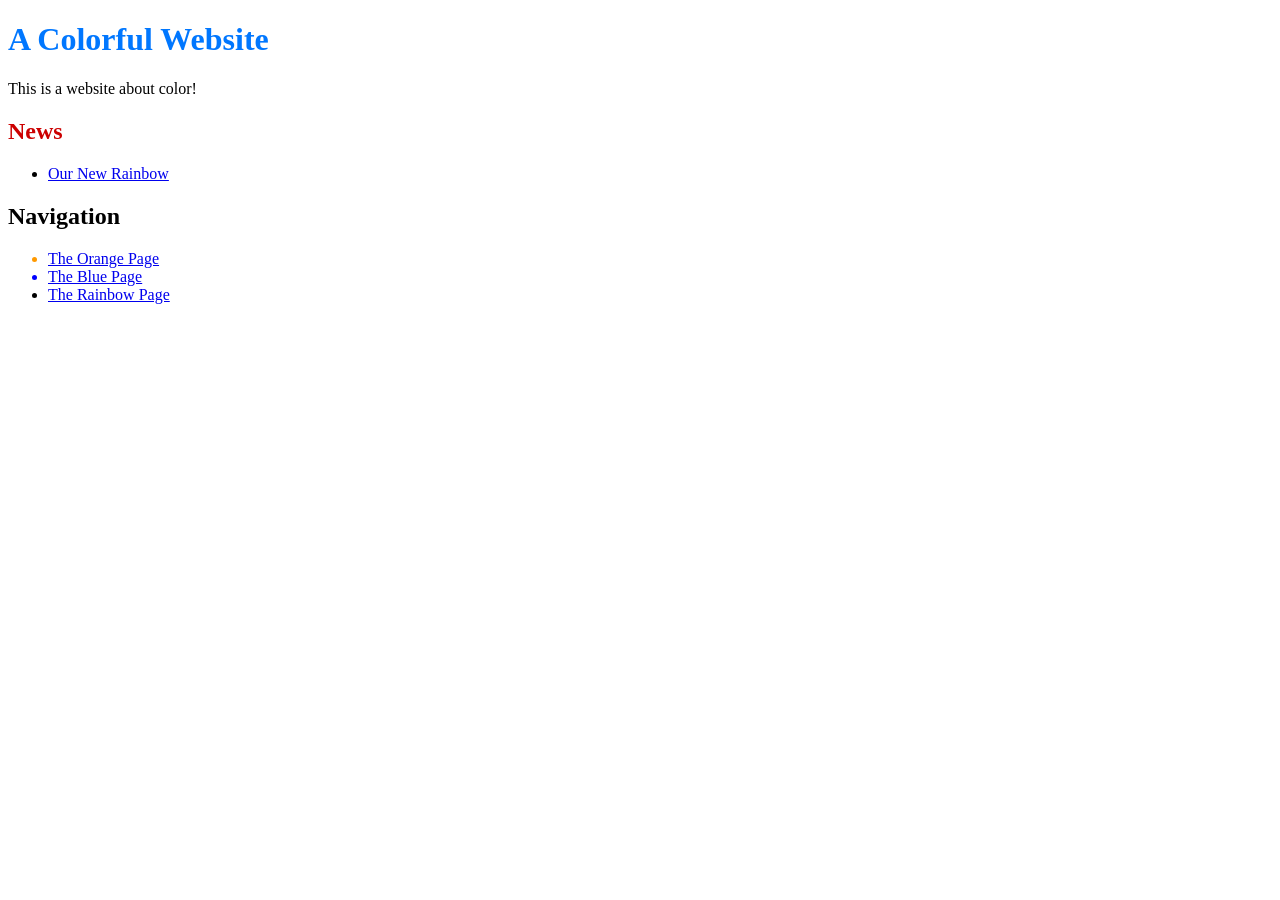
==== index.html @ 8dd4ccc1 "add news item for rainbow" ====
<!DOCTYPE html>
<html lang="en">
<head>
   <meta charset="UTF-8">
   <title>A Colorful Website</title>
   <link rel="stylesheet" href="styles.css" />
</head>
<body>
 <h1 style="color: #07F">A Colorful Website</h1>
 <p>This is a website about color!</p>
 <h2 style="color: #C00">News</h2>
 <ul>
   <li><a href="rainbow.html">Our New Rainbow</a></li>
 </ul>
    <h2>Navigation</h2>
   <ul>
       <li style="color: #F90">
           <a href="orange.html">The Orange Page</a>
       </li>
       <li style="color: #00F">
           <a href="blue.html">The Blue Page</a>
       </li>
       <li>
           <a href="rainbow.html">The Rainbow Page</a>
       </li>
   </ul>

</body>
</html>
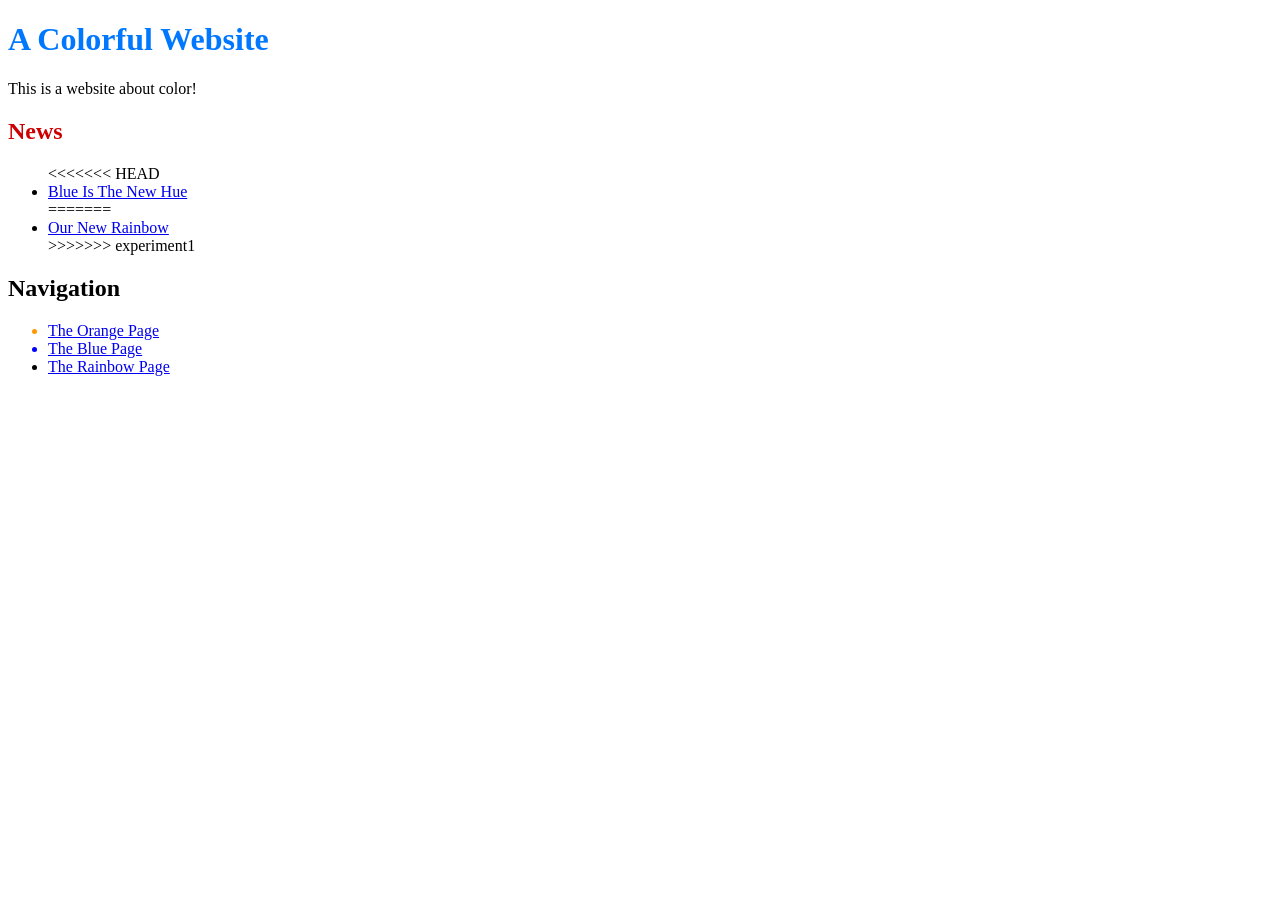
==== commit 96e99a07: "Merge branch 'experiment1'" ====
--- a/index.html
+++ b/index.html
@@ -10,7 +10,11 @@
  <p>This is a website about color!</p>
  <h2 style="color: #C00">News</h2>
  <ul>
+<<<<<<< HEAD
+   <li><a href="news-1.html">Blue Is The New Hue</a></li>
+=======
    <li><a href="rainbow.html">Our New Rainbow</a></li>
+>>>>>>> experiment1
  </ul>
     <h2>Navigation</h2>
    <ul>
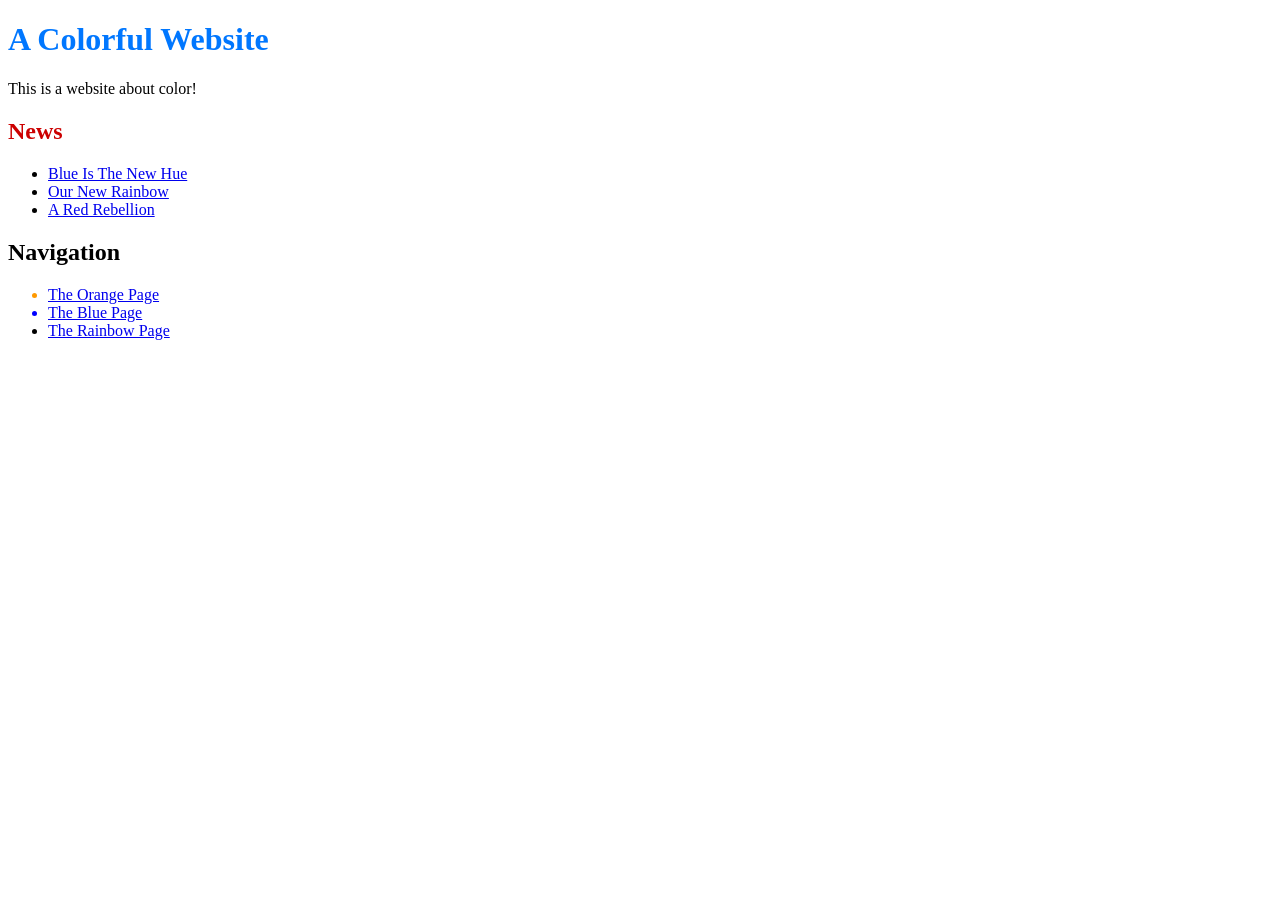
==== commit 1e9c9159: "Add 2nd news item to index page" ====
--- a/index.html
+++ b/index.html
@@ -10,11 +10,9 @@
  <p>This is a website about color!</p>
  <h2 style="color: #C00">News</h2>
  <ul>
-<<<<<<< HEAD
    <li><a href="news-1.html">Blue Is The New Hue</a></li>
-=======
    <li><a href="rainbow.html">Our New Rainbow</a></li>
->>>>>>> experiment1
+   <li><a href="news-2.html">A Red Rebellion</a></li>
  </ul>
     <h2>Navigation</h2>
    <ul>
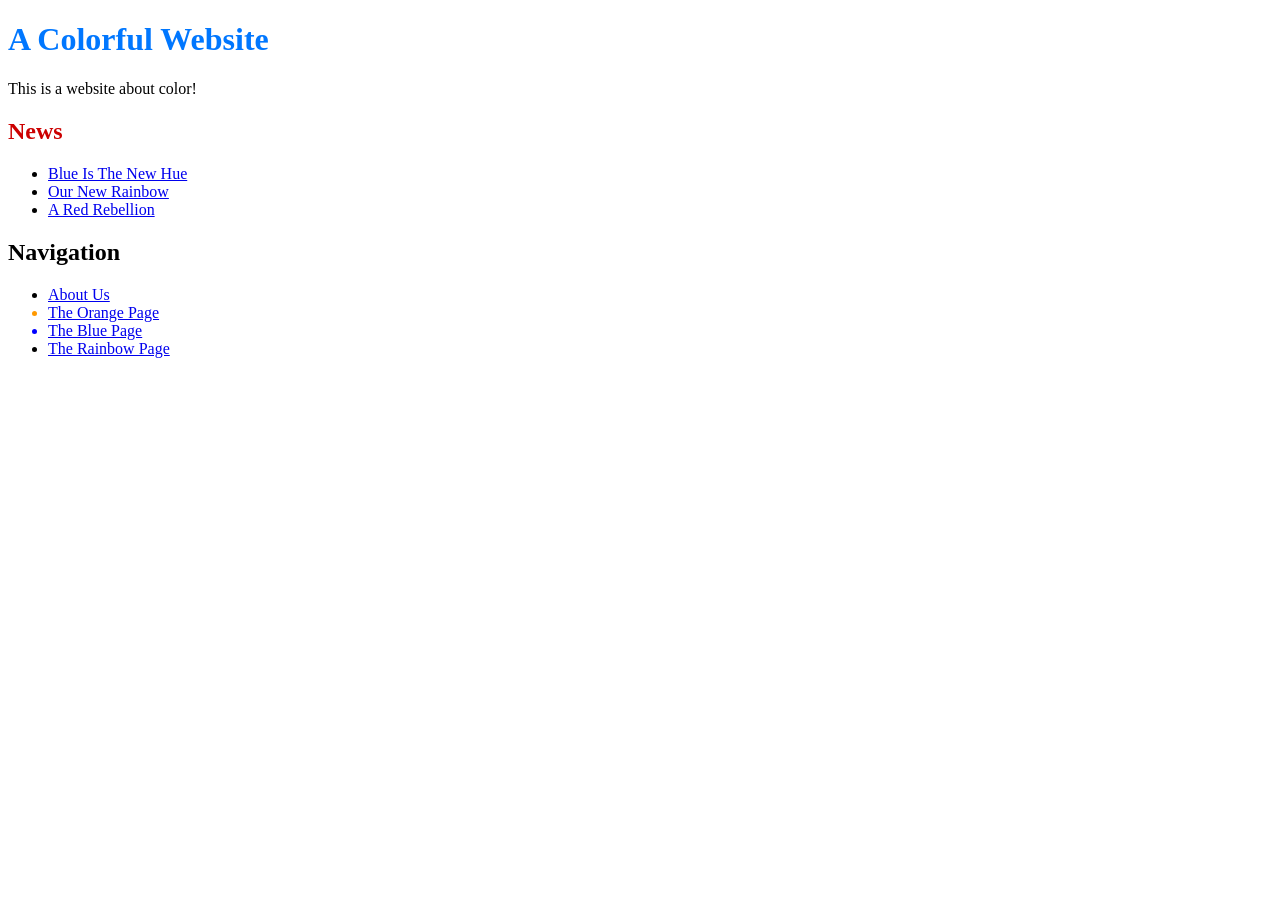
==== commit 9aaf0d0e: "Add link to about section in home page" ====
--- a/index.html
+++ b/index.html
@@ -16,6 +16,9 @@
  </ul>
     <h2>Navigation</h2>
    <ul>
+      <li>
+           <a href="about/index.html">About Us</a>
+       </li>
        <li style="color: #F90">
            <a href="orange.html">The Orange Page</a>
        </li>
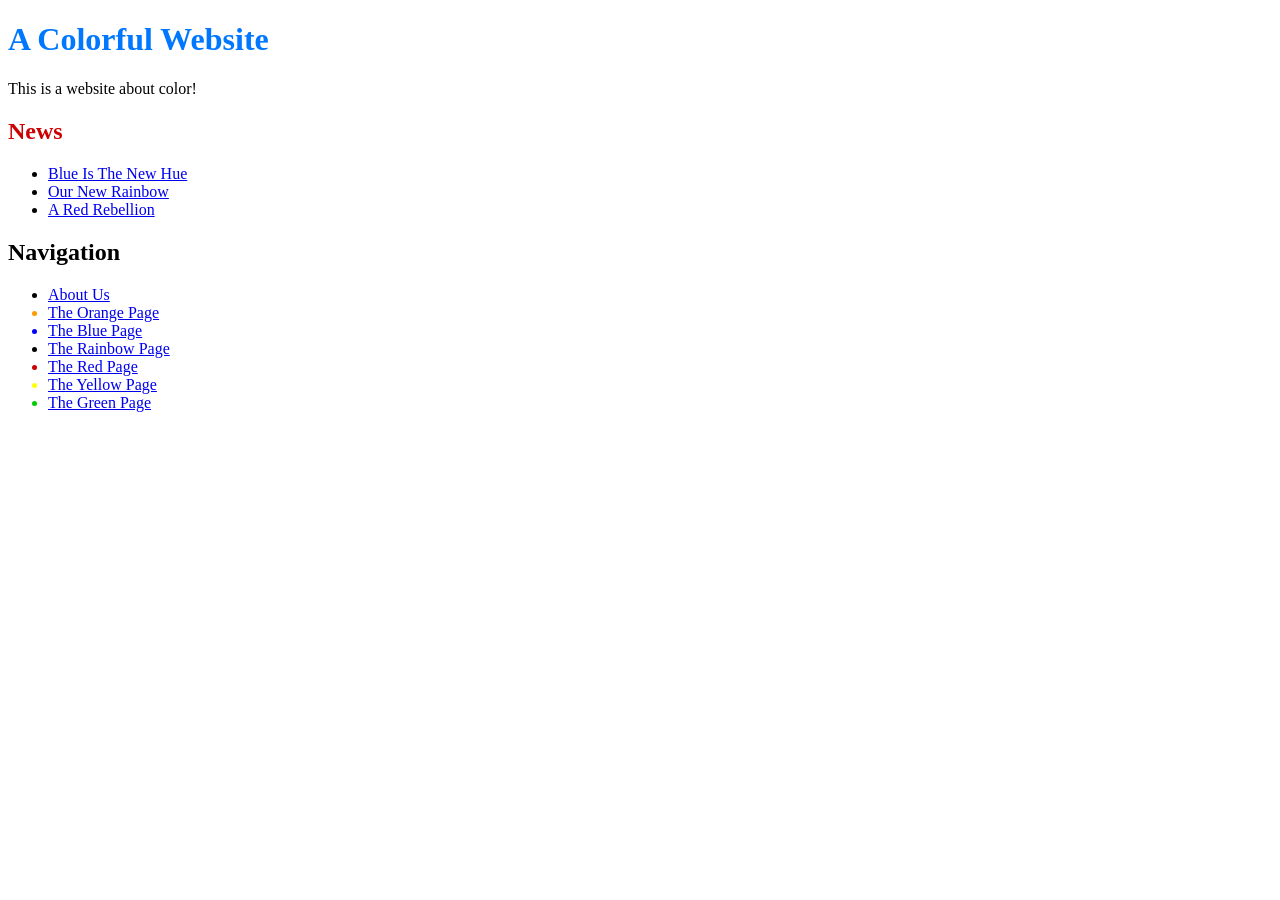
==== commit a9432eb8: "Add green page" ====
--- a/index.html
+++ b/index.html
@@ -28,6 +28,15 @@
        <li>
            <a href="rainbow.html">The Rainbow Page</a>
        </li>
+          <li style="color: #C00">
+           <a href="red.html">The Red Page</a>
+       </li>
+       <li style="color: #FF0">
+           <a href="yellow.html">The Yellow Page</a>
+       </li>
+             <li style="color: #0c0">
+           <a href="green.html">The Green Page</a>
+       </li>
    </ul>
 
 </body>
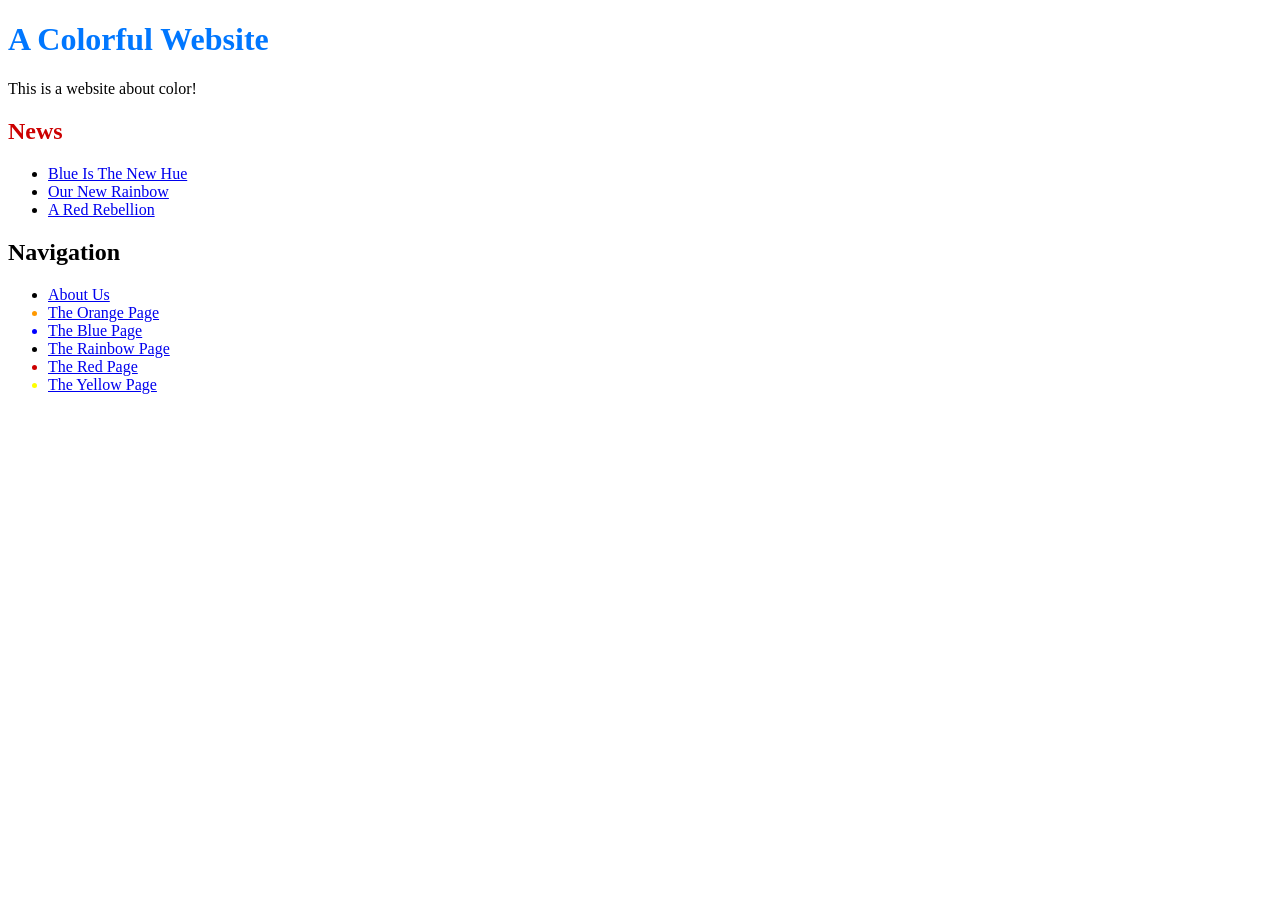
==== commit 00d33eaf: "Add red page" ====
--- a/index.html
+++ b/index.html
@@ -34,9 +34,6 @@
        <li style="color: #FF0">
            <a href="yellow.html">The Yellow Page</a>
        </li>
-             <li style="color: #0c0">
-           <a href="green.html">The Green Page</a>
-       </li>
    </ul>
 
 </body>
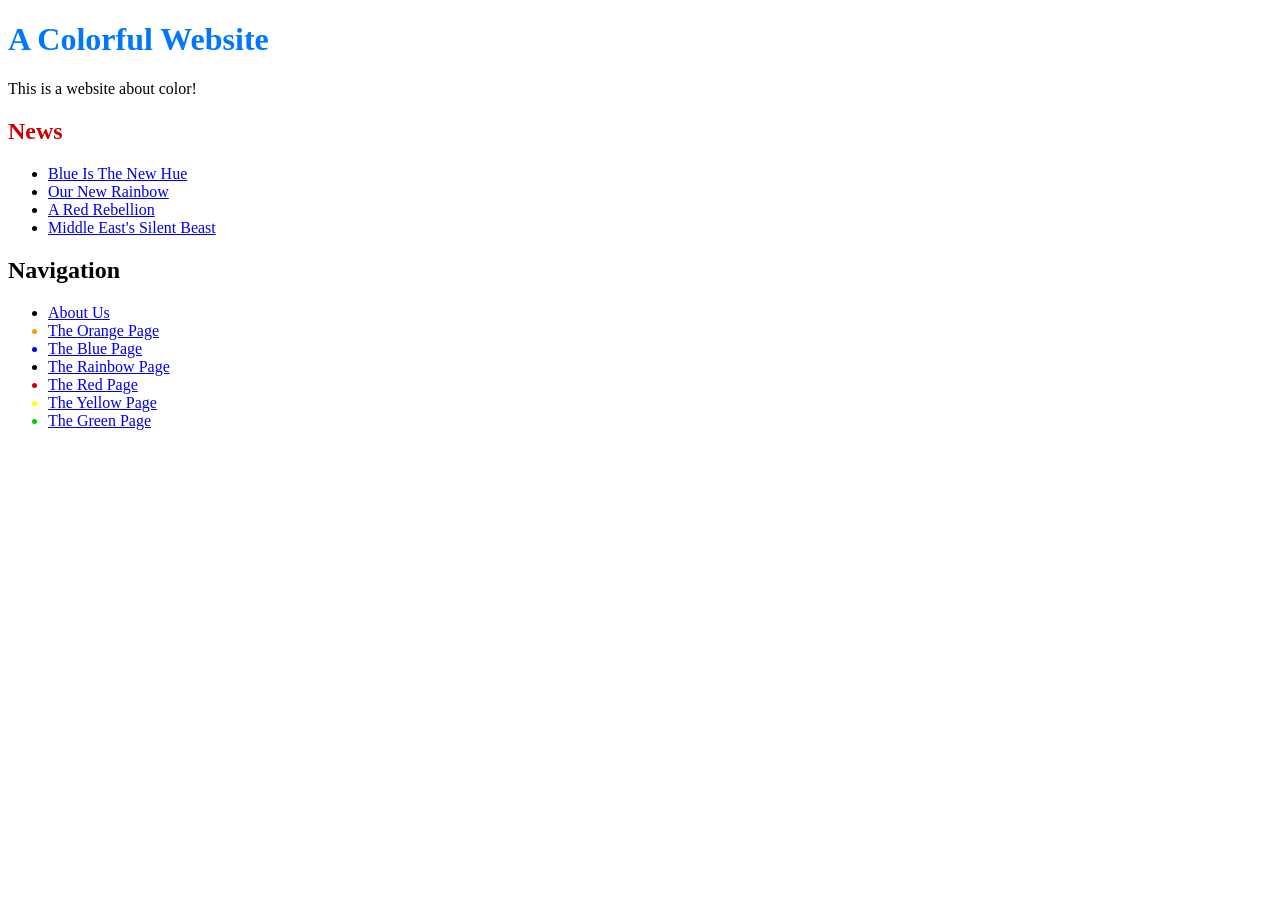
==== commit 280e78c2: "Add 3rd news item" ====
--- a/index.html
+++ b/index.html
@@ -13,6 +13,7 @@
    <li><a href="news-1.html">Blue Is The New Hue</a></li>
    <li><a href="rainbow.html">Our New Rainbow</a></li>
    <li><a href="news-2.html">A Red Rebellion</a></li>
+    <li><a href="news-3.html">Middle East's Silent Beast</a></li>
  </ul>
     <h2>Navigation</h2>
    <ul>
@@ -34,6 +35,9 @@
        <li style="color: #FF0">
            <a href="yellow.html">The Yellow Page</a>
        </li>
+             <li style="color: #0c0">
+           <a href="green.html">The Green Page</a>
+       </li>
    </ul>
 
 </body>
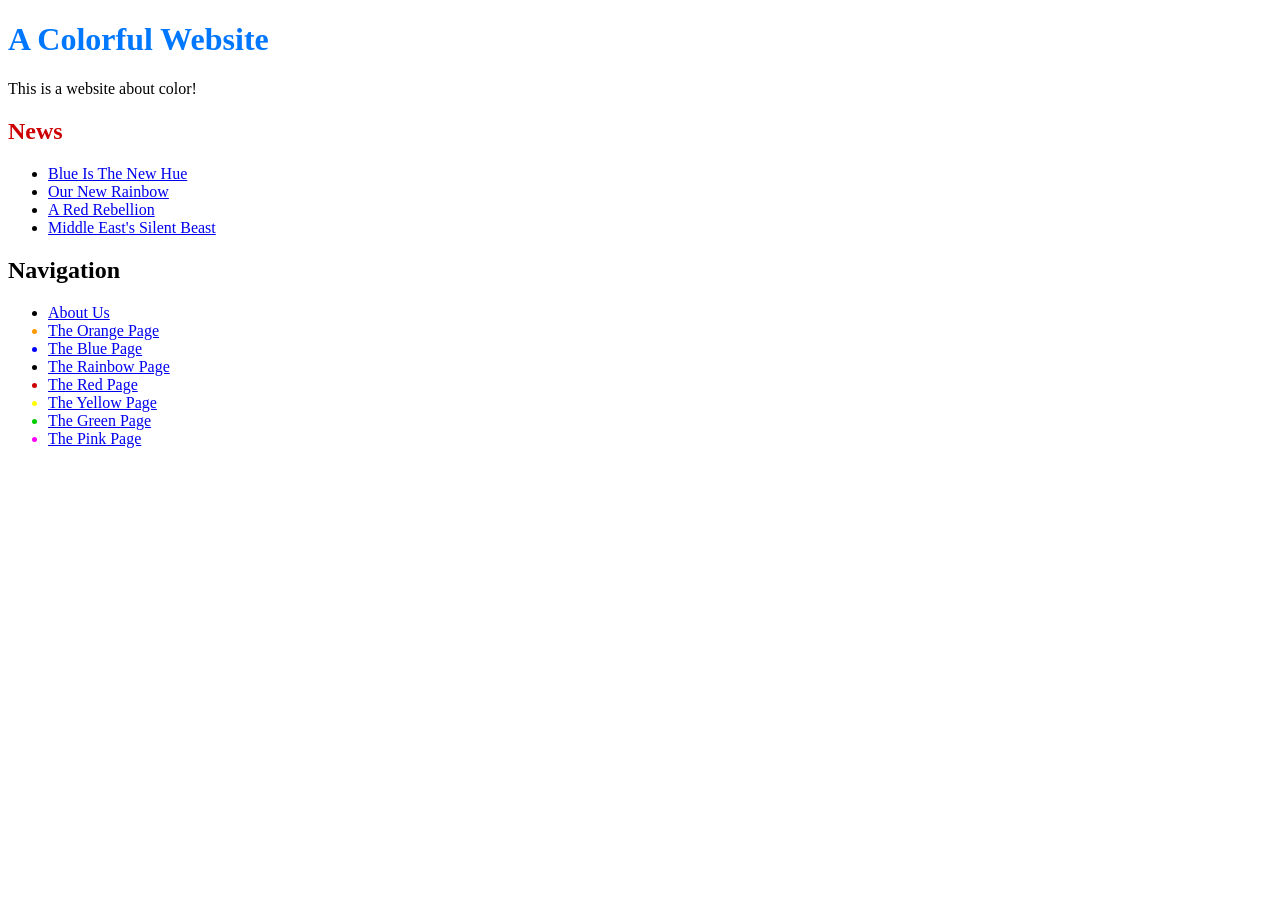
==== commit 0bb5db99: "Add pink page" ====
--- a/index.html
+++ b/index.html
@@ -38,6 +38,9 @@
              <li style="color: #0c0">
            <a href="green.html">The Green Page</a>
        </li>
+        <li style="color: #F0F">
+           <a href="pink.html">The Pink Page</a>
+       </li>
    </ul>
 
 </body>
